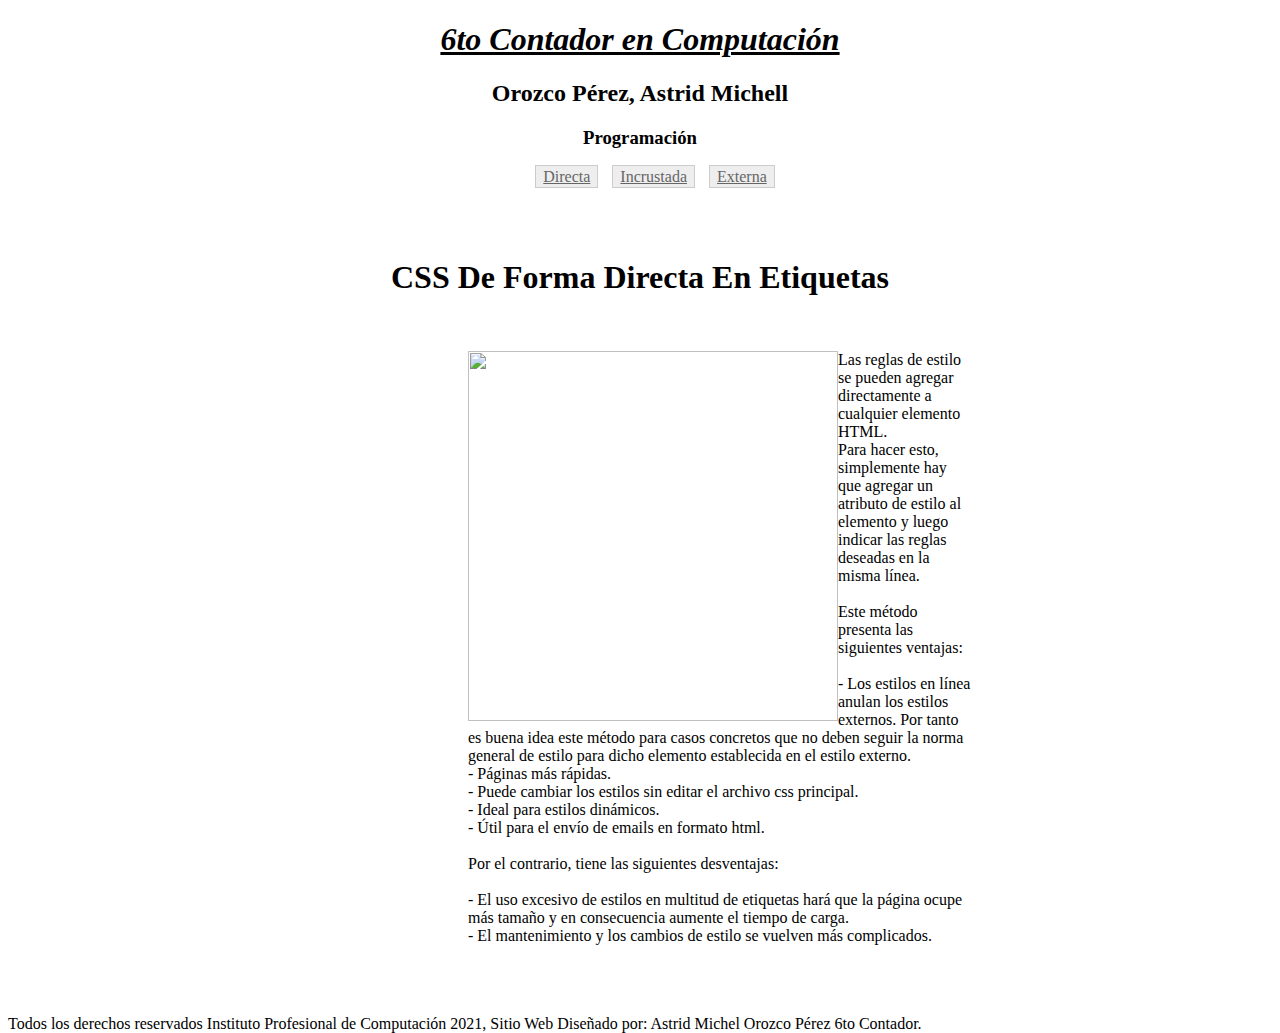
==== externa.html @ 4ed1fdf6 "avanzando" ====
<!DOCTYPE html>
<html>
<head>
	<title>Mi página de examen</title>
</head>
<body style="background: url(https://i.pinimg.com/originals/f5/00/e8/f500e840df9b29d9b97fe4b4b59607e0.jpg); background-size: cover; background-repeat: no-repeat; height: 100vh;" text="black" link="fuchsia" alink="yellow" vlink="green">
	<header align="center">
	
		<u><i><b><h1>6to Contador en Computación</h1></b></i></u>
		<h2>Orozco Pérez, Astrid Michell</h2>
		<h3>Programación</h3>

		<div id="navegador">
			<ul style="list-style-type: none; text-align: center">
				<li style="display: inline; text-align: center; margin: 0 10px 0 0;"><a style="padding: 2px 7px 2px 7px;color: #666;background-color: #EEEEEE; border: 1px solid #CCC;" href="index.html">Directa</a></li>
				<li style="display: inline; text-align: center; margin: 0 10px 0 0;"><a style="padding: 2px 7px 2px 7px;color: #666;background-color: #EEEEEE; border: 1px solid #CCC;" href="mision.html">Incrustada</a></li>
				<li style="display: inline; text-align: center; margin: 0 10px 0 0;"><a style="padding: 2px 7px 2px 7px;color: #666;background-color: #EEEEEE; border: 1px solid #CCC;" href="servicios.html">Externa</a></li>
			</ul>
		</div>
	</header>
	   <br>
	<div id="rojo">

		<br>

			<h1 align="center">CSS De Forma Directa En Etiquetas </h1>
			<br>

			<p style="margin-left: 460px; margin-right: 300px; text-align: left;" >
				<img src="https://i.gifer.com/origin/cd/cd44334923c5a5d94e7cf4ab8f5f2f7f_w200.gif" height="370" width="370" align="left"> Las reglas de estilo se pueden agregar directamente a cualquier elemento HTML.<br>Para hacer esto, simplemente hay que agregar un atributo de estilo al elemento y luego indicar las reglas deseadas en la misma línea.<br><br>Este método presenta las siguientes ventajas:<br><br>- Los estilos en línea anulan los estilos externos. Por tanto es buena idea este método para casos concretos que no deben seguir la norma general de estilo para dicho elemento establecida en el estilo externo.<br>- Páginas más rápidas.<br>- Puede cambiar los estilos sin editar el archivo css principal.<br>- Ideal para estilos dinámicos.<br>- Útil para el envío de emails en formato html.<br><br>Por el contrario, tiene las siguientes desventajas:<br><br>- El uso excesivo de estilos en multitud de etiquetas hará que la página ocupe más tamaño y en consecuencia aumente el tiempo de carga.<br>- El mantenimiento y los cambios de estilo se vuelven más complicados.<br>
			</p>
	</div>
	<br><br><br>
<footer>
	Todos los derechos reservados Instituto Profesional de Computación 2021, Sitio Web Diseñado por: Astrid Michel Orozco Pérez 6to Contador.
</footer>
</body>
</html>
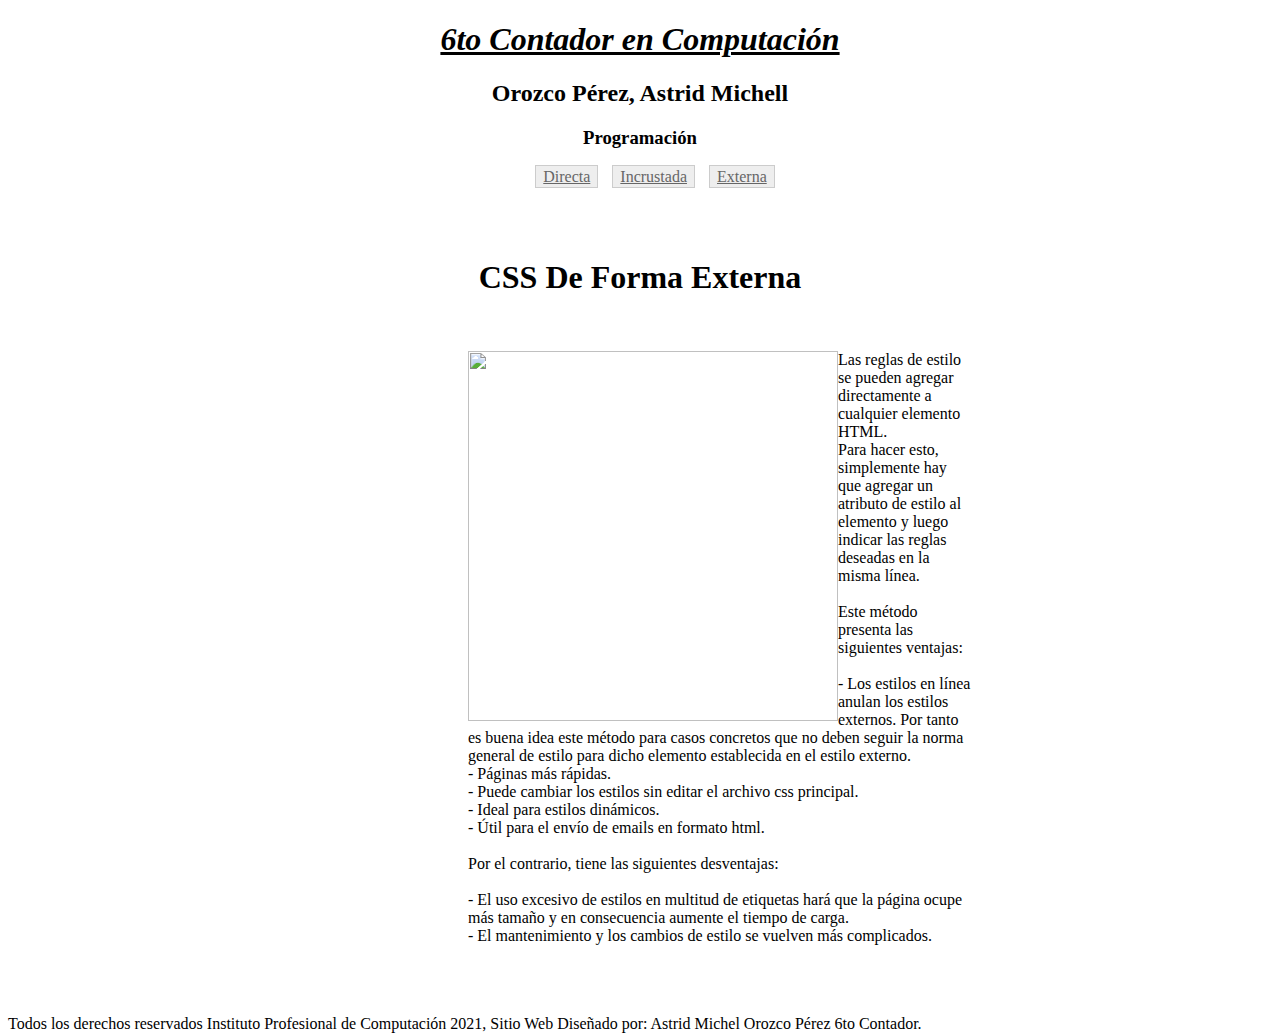
==== commit 1724c074: "arreglado" ====
--- a/externa.html
+++ b/externa.html
@@ -13,8 +13,8 @@
 		<div id="navegador">
 			<ul style="list-style-type: none; text-align: center">
 				<li style="display: inline; text-align: center; margin: 0 10px 0 0;"><a style="padding: 2px 7px 2px 7px;color: #666;background-color: #EEEEEE; border: 1px solid #CCC;" href="index.html">Directa</a></li>
-				<li style="display: inline; text-align: center; margin: 0 10px 0 0;"><a style="padding: 2px 7px 2px 7px;color: #666;background-color: #EEEEEE; border: 1px solid #CCC;" href="mision.html">Incrustada</a></li>
-				<li style="display: inline; text-align: center; margin: 0 10px 0 0;"><a style="padding: 2px 7px 2px 7px;color: #666;background-color: #EEEEEE; border: 1px solid #CCC;" href="servicios.html">Externa</a></li>
+				<li style="display: inline; text-align: center; margin: 0 10px 0 0;"><a style="padding: 2px 7px 2px 7px;color: #666;background-color: #EEEEEE; border: 1px solid #CCC;" href="incrustado.html">Incrustada</a></li>
+				<li style="display: inline; text-align: center; margin: 0 10px 0 0;"><a style="padding: 2px 7px 2px 7px;color: #666;background-color: #EEEEEE; border: 1px solid #CCC;" href="externa.html">Externa</a></li>
 			</ul>
 		</div>
 	</header>
@@ -23,7 +23,7 @@
 
 		<br>
 
-			<h1 align="center">CSS De Forma Directa En Etiquetas </h1>
+			<h1 align="center">CSS De Forma Externa</h1>
 			<br>
 
 			<p style="margin-left: 460px; margin-right: 300px; text-align: left;" >
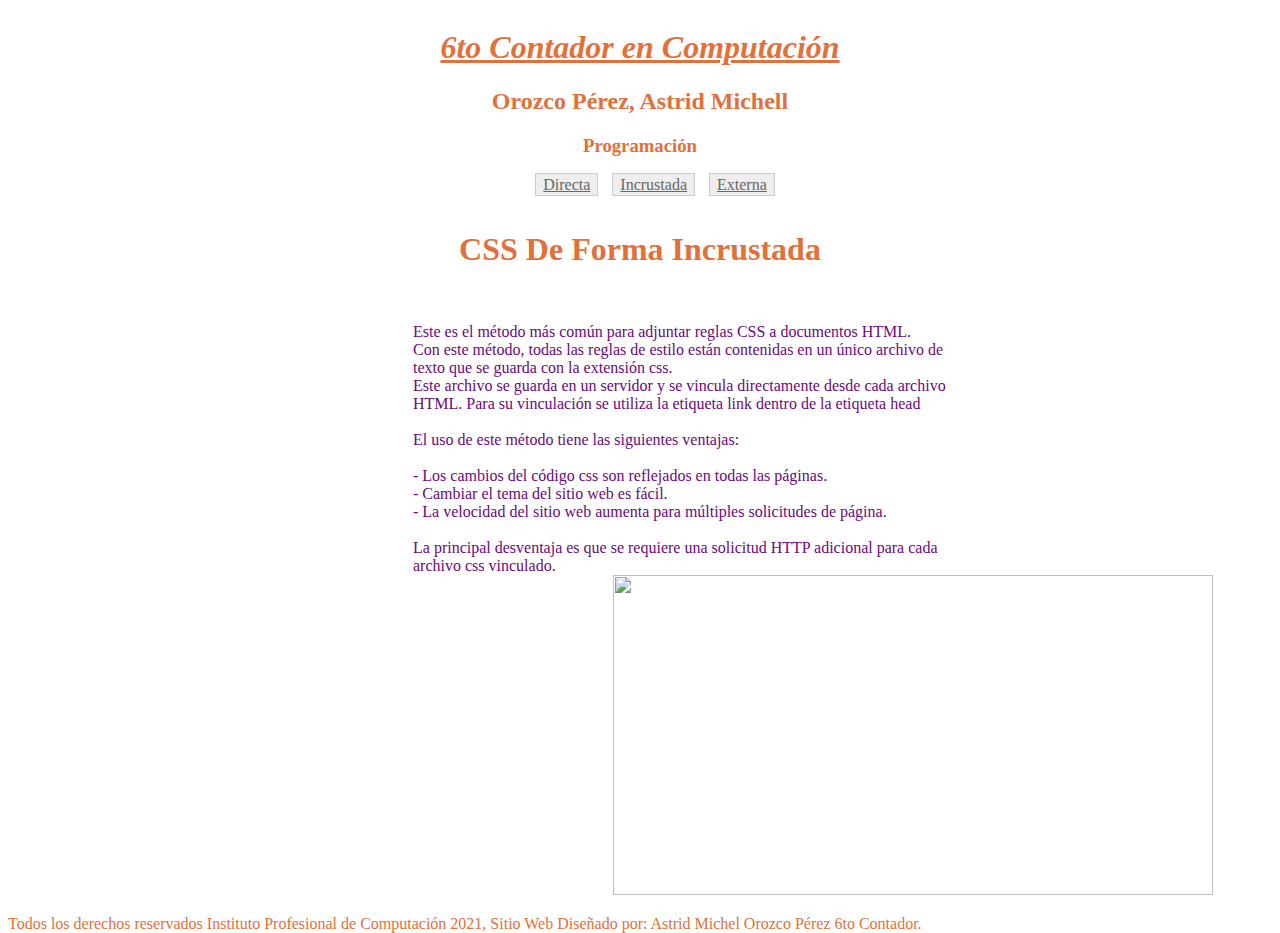
==== commit 36c3c43b: "forma externa completa" ====
--- a/externa.html
+++ b/externa.html
@@ -2,35 +2,31 @@
 <html>
 <head>
 	<title>Mi página de examen</title>
+	<link rel="stylesheet" type="text/css" href="stylex.css" media="screen">
 </head>
-<body style="background: url(https://i.pinimg.com/originals/f5/00/e8/f500e840df9b29d9b97fe4b4b59607e0.jpg); background-size: cover; background-repeat: no-repeat; height: 100vh;" text="black" link="fuchsia" alink="yellow" vlink="green">
-	<header align="center">
+<body>
+	<header>
 	
 		<u><i><b><h1>6to Contador en Computación</h1></b></i></u>
 		<h2>Orozco Pérez, Astrid Michell</h2>
 		<h3>Programación</h3>
 
 		<div id="navegador">
-			<ul style="list-style-type: none; text-align: center">
-				<li style="display: inline; text-align: center; margin: 0 10px 0 0;"><a style="padding: 2px 7px 2px 7px;color: #666;background-color: #EEEEEE; border: 1px solid #CCC;" href="index.html">Directa</a></li>
-				<li style="display: inline; text-align: center; margin: 0 10px 0 0;"><a style="padding: 2px 7px 2px 7px;color: #666;background-color: #EEEEEE; border: 1px solid #CCC;" href="incrustado.html">Incrustada</a></li>
-				<li style="display: inline; text-align: center; margin: 0 10px 0 0;"><a style="padding: 2px 7px 2px 7px;color: #666;background-color: #EEEEEE; border: 1px solid #CCC;" href="externa.html">Externa</a></li>
+			<ul>
+				<li ><a href="index.html">Directa</a></li>
+				<li ><a href="incrustado.html">Incrustada</a></li>
+				<li ><a href="externa.html">Externa</a></li>
 			</ul>
 		</div>
 	</header>
-	   <br>
-	<div id="rojo">
+	<div>
 
-		<br>
-
-			<h1 align="center">CSS De Forma Externa</h1>
+			<h1>CSS De Forma Incrustada</h1>					
 			<br>
-
-			<p style="margin-left: 460px; margin-right: 300px; text-align: left;" >
-				<img src="https://i.gifer.com/origin/cd/cd44334923c5a5d94e7cf4ab8f5f2f7f_w200.gif" height="370" width="370" align="left"> Las reglas de estilo se pueden agregar directamente a cualquier elemento HTML.<br>Para hacer esto, simplemente hay que agregar un atributo de estilo al elemento y luego indicar las reglas deseadas en la misma línea.<br><br>Este método presenta las siguientes ventajas:<br><br>- Los estilos en línea anulan los estilos externos. Por tanto es buena idea este método para casos concretos que no deben seguir la norma general de estilo para dicho elemento establecida en el estilo externo.<br>- Páginas más rápidas.<br>- Puede cambiar los estilos sin editar el archivo css principal.<br>- Ideal para estilos dinámicos.<br>- Útil para el envío de emails en formato html.<br><br>Por el contrario, tiene las siguientes desventajas:<br><br>- El uso excesivo de estilos en multitud de etiquetas hará que la página ocupe más tamaño y en consecuencia aumente el tiempo de carga.<br>- El mantenimiento y los cambios de estilo se vuelven más complicados.<br>
-			</p>
+			<p>
+				 Este es el método más común para adjuntar reglas CSS a documentos HTML.<br>Con este método, todas las reglas de estilo están contenidas en un único archivo de texto que se guarda con la extensión css.<br>Este archivo se guarda en un servidor y se vincula directamente desde cada archivo HTML. Para su vinculación se utiliza la etiqueta link dentro de la etiqueta head<br><br>El uso de este método tiene las siguientes ventajas:<br><br>- Los cambios del código css son reflejados en todas las páginas.<br>- Cambiar el tema del sitio web es fácil.<br>- La velocidad del sitio web aumenta para múltiples solicitudes de página.<br><br>La principal desventaja es que se requiere una solicitud HTTP adicional para cada archivo css vinculado.<img src="http://1.bp.blogspot.com/-8ZAiYZtzSr4/VjPkEHYDl4I/AAAAAAAAH6Y/gzvlM0cGdnQ/s1600/16.gif">
+			</p> 
 	</div>
-	<br><br><br>
 <footer>
 	Todos los derechos reservados Instituto Profesional de Computación 2021, Sitio Web Diseñado por: Astrid Michel Orozco Pérez 6to Contador.
 </footer>
--- a/stylex.css
+++ b/stylex.css
@@ -0,0 +1,39 @@
+body{
+	background: url(http://www.solofondos.com/wp-content/uploads/2015/12/fondo-animado-cielo-azul.jpg);		
+	background-size: cover;
+	background-repeat: no-repeat;
+	height: 100vh;
+	color: #E2703A;
+}
+#navegador ul{
+	list-style-type: none;
+	text-align: center;
+}
+#navegador li{
+	display: inline; 
+	text-align: center; 
+	margin: 0 10px 0 0;
+}
+#navegador li a{
+	padding: 2px 7px 2px 7px;
+	color: #666;
+	background-color: #EEEEEE; 
+	border: 1px solid #CCC;
+}
+header{
+	align-content: center;
+}
+h1, h2, h3{
+	text-align: center;
+}
+p{
+	margin-left: 405px; 
+	margin-right: 300px; 
+	text-align: left;
+	color: #6A097D;
+}
+img{
+	height: 320px;
+	width: 600px;
+	margin-left: 200px;
+}
